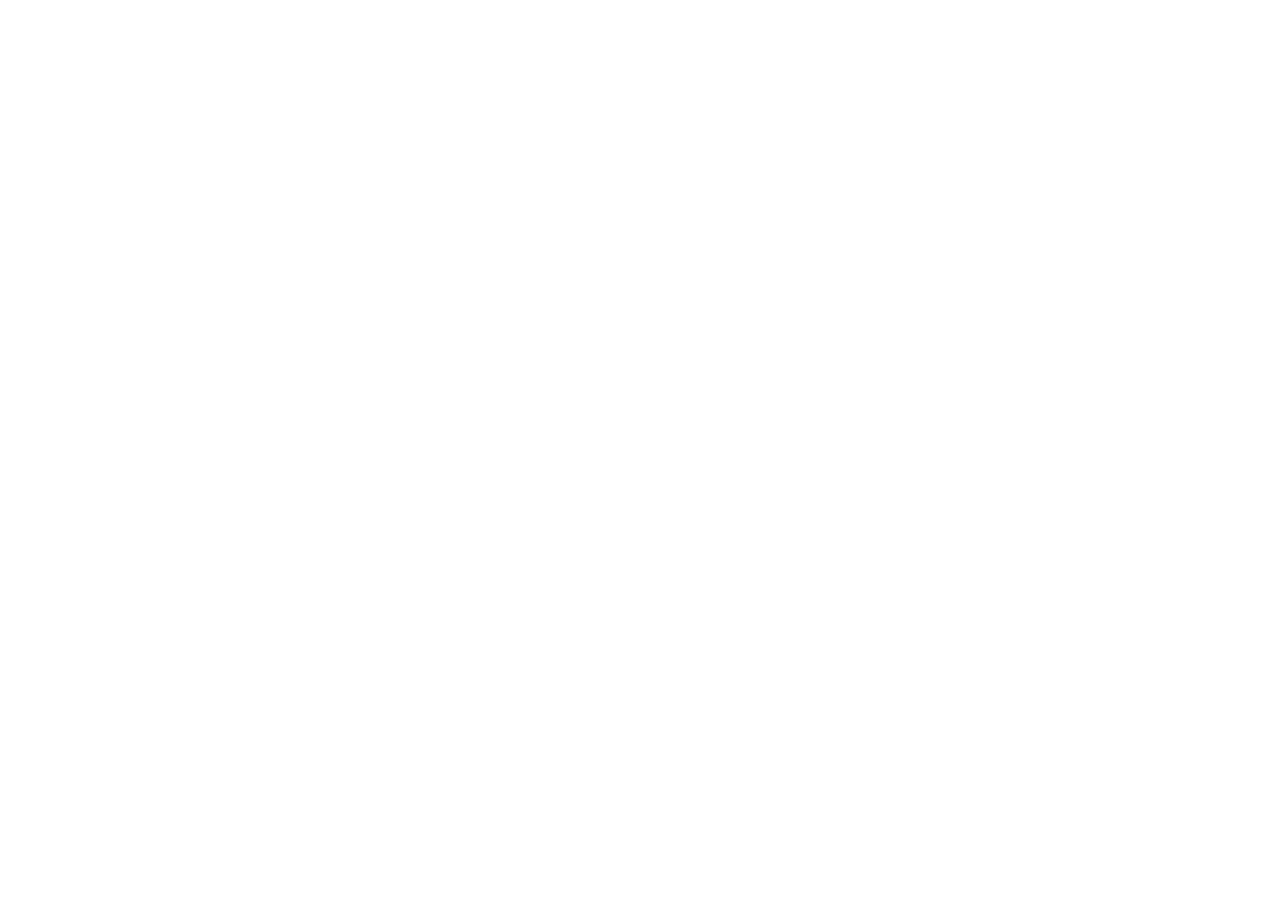
==== pages/about.html @ 78c39134 "Create about.html" ====
<!DOCTYPE html>
<html lang="en" dir="ltr">
  <head>
    <meta charset="utf-8">
    <title>Prasidhi Aspirations</title>
    <link rel="stylesheet" href="pagesstyling.css">


  </head>
  <body>

  </body>
</html>
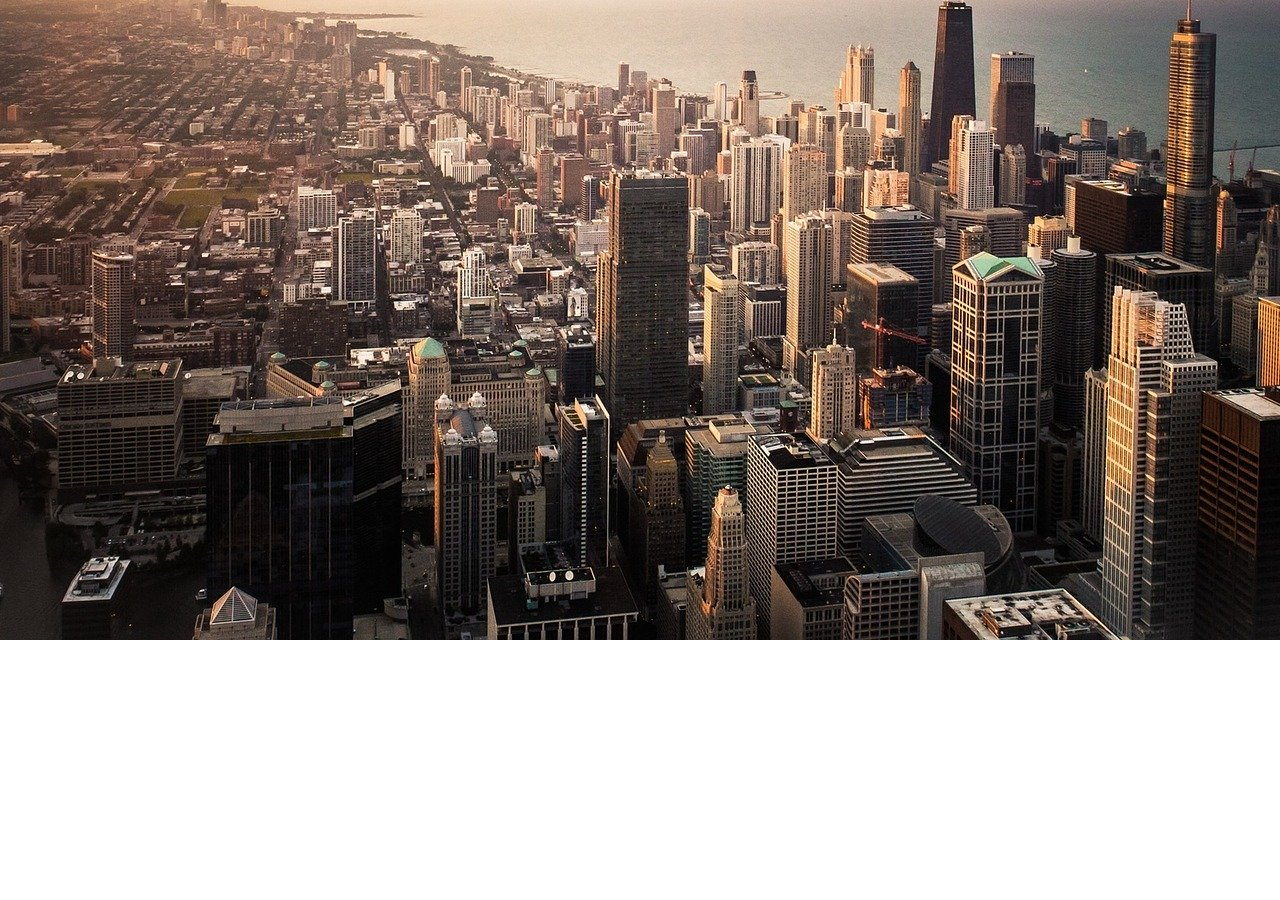
==== commit 67daa668: "Update about.html" ====
--- a/pages/about.html
+++ b/pages/about.html
@@ -2,7 +2,7 @@
 <html lang="en" dir="ltr">
   <head>
     <meta charset="utf-8">
-    <title>Prasidhi Aspirations</title>
+    <title>Prasiddhi Aspirations</title>
     <link rel="stylesheet" href="pagesstyling.css">
 
 
--- a/pages/pagesstyling.css
+++ b/pages/pagesstyling.css
@@ -0,0 +1,11 @@
+body{
+  margin:0;
+  padding:0;
+  background: url(background.jpg);
+  background-repeat: no-repeat;
+    background: cover;
+    background-position: center;
+    height: 100%;
+
+
+}
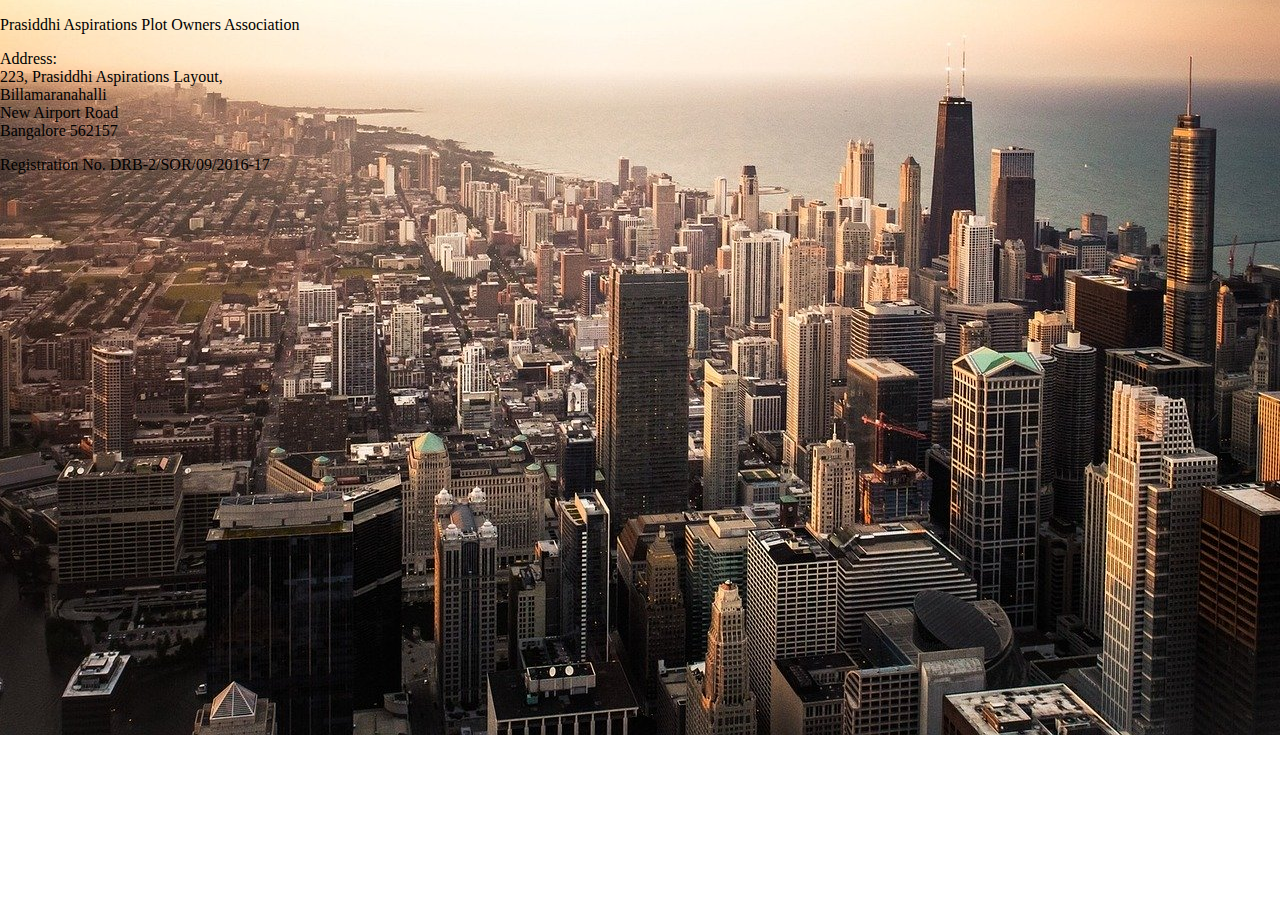
==== commit 90b2be7e: "Update about.html" ====
--- a/pages/about.html
+++ b/pages/about.html
@@ -2,12 +2,21 @@
 <html lang="en" dir="ltr">
   <head>
     <meta charset="utf-8">
+      <meta name="viewport" content="width=device-width, initial-scale=1.0">
     <title>Prasiddhi Aspirations</title>
     <link rel="stylesheet" href="pagesstyling.css">
+    </head>
+  <body>
+    <div class="papoa">
+    <p>Prasiddhi Aspirations Plot Owners Association</p>
+    </div>
 
-
-  </head>
-  <body>
+<div class="details">
+   <p>Address:<br> 223, Prasiddhi Aspirations Layout,<br>Billamaranahalli<br>
+   New Airport Road<br>
+   Bangalore 562157</p>
+   <p>Registration No. DRB-2/SOR/09/2016-17</p>
+ </div>
 
   </body>
 </html>
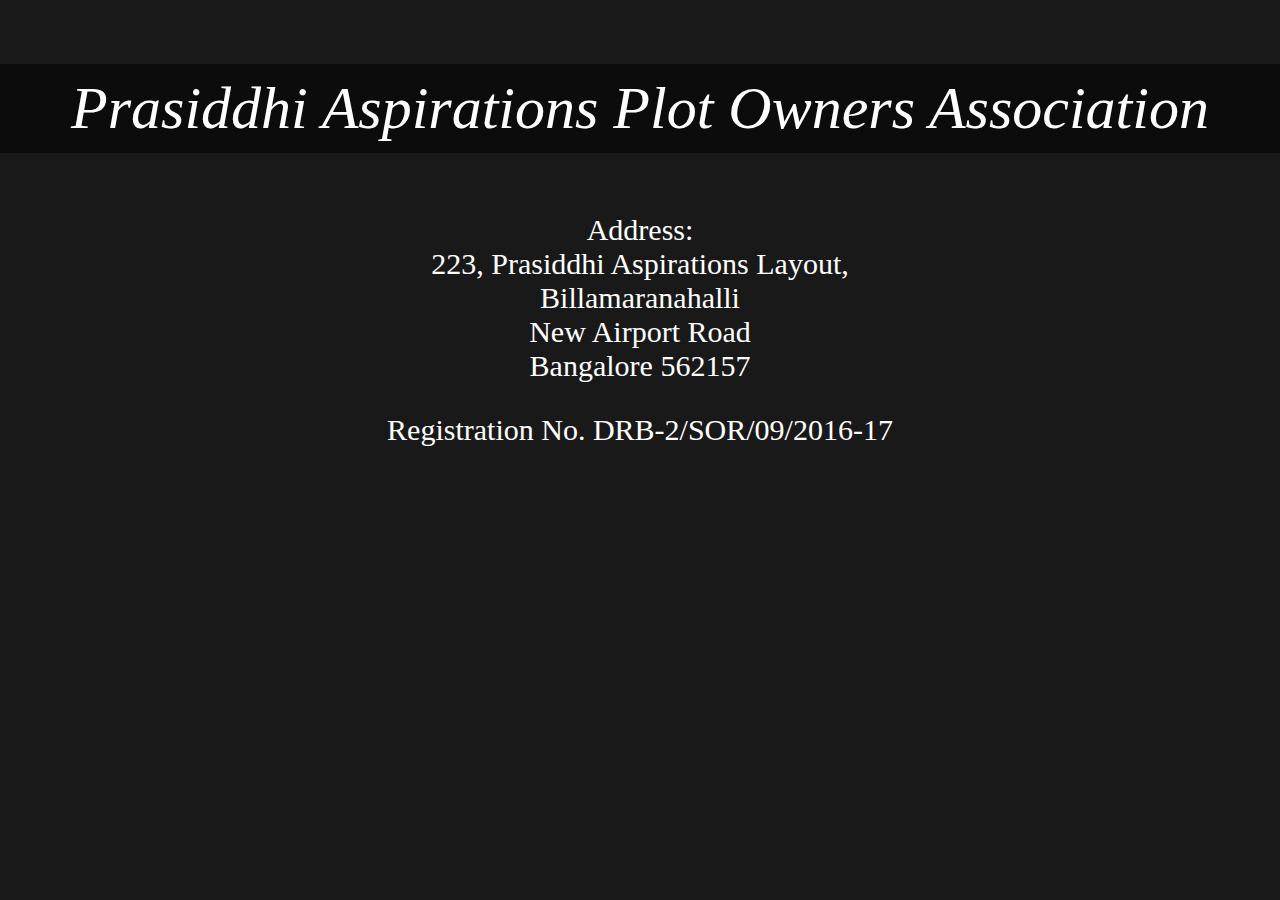
==== commit 6a7433b4: "Update about.html" ====
--- a/pages/about.html
+++ b/pages/about.html
@@ -18,5 +18,6 @@
    <p>Registration No. DRB-2/SOR/09/2016-17</p>
  </div>
 
+ 
   </body>
 </html>
--- a/pages/pagesstyling.css
+++ b/pages/pagesstyling.css
@@ -1,11 +1,29 @@
 body{
   margin:0;
   padding:0;
-  background: url(background.jpg);
+  background:rgba(0,0,0,0.9);
   background-repeat: no-repeat;
     background: cover;
     background-position: center;
     height: 100%;
+}
+.papoa{
+  background: rgba(0, 0, 0, 0.5);
+}
+.papoa p{
+ padding: 10px;
+  color:white;
+  text-align: center;
+  font-size: 60px;
+  font-style: italic;
+  margin-top: 5%;
+}
 
-
+.details{
+  color:white;
+  font-size:30px;
+  text-align: center;
 }
+.details{
+  color:white;
+}
